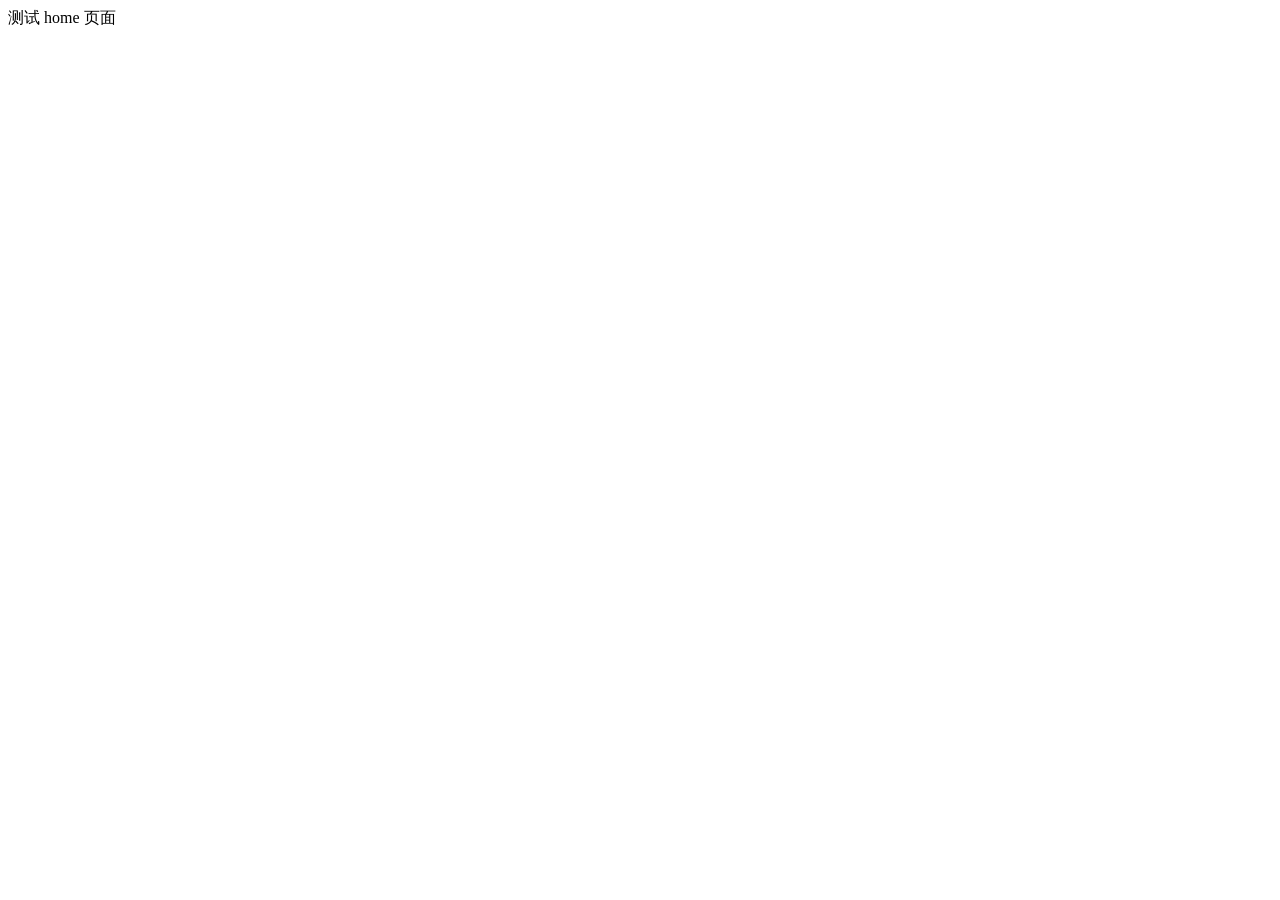
==== index.html @ ae9f03b3 "测试 home 页面" ====
<!DOCTYPE html>
<html lang="en">
<head>
  <meta charset="UTF-8">
  <meta name="viewport" content="width=device-width, initial-scale=1.0">
  <title>Document</title>
</head>
<body>
  <div>测试 home 页面</div>
</body>
</html>
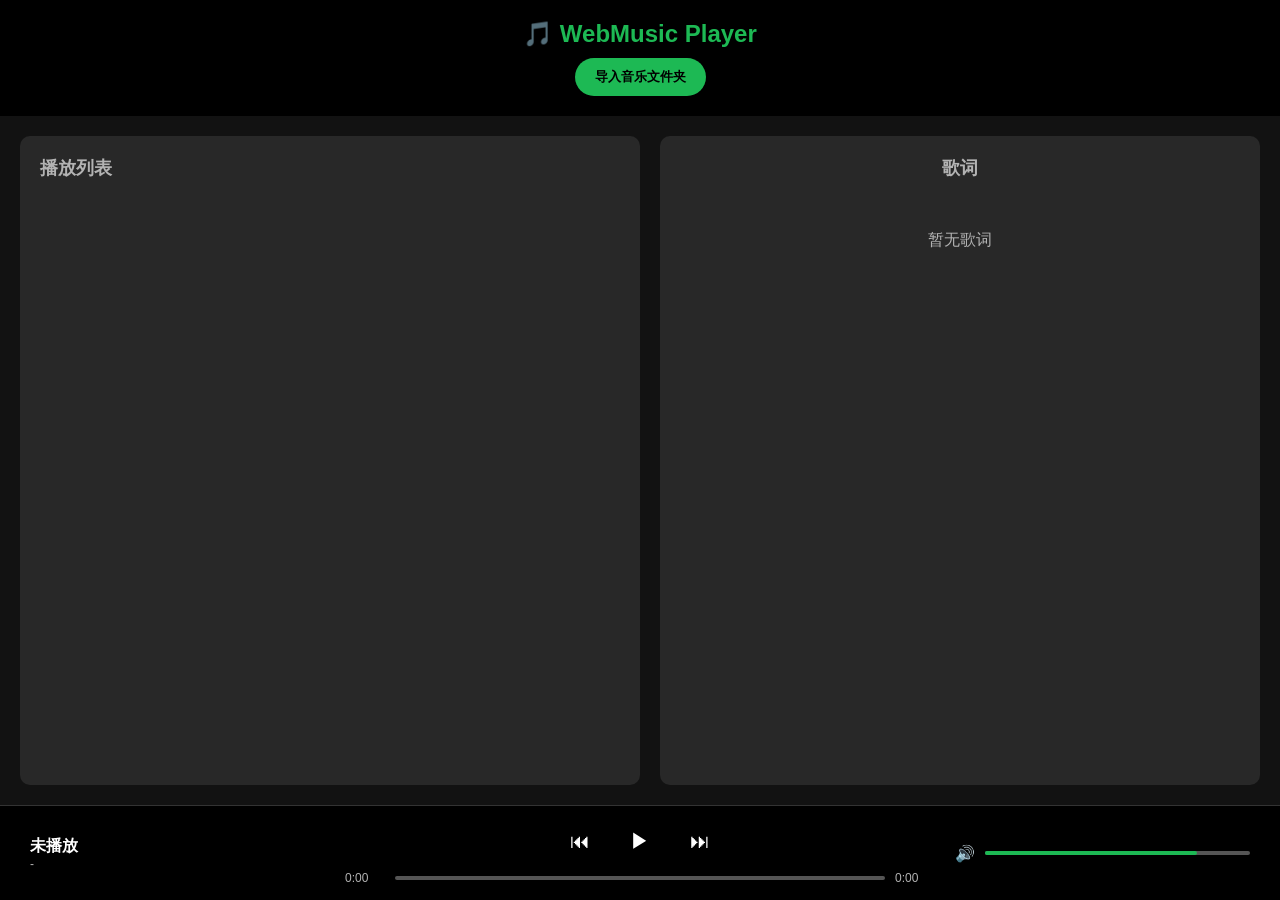
==== commit 00190e25: "优化结构" ====
--- a/index.html
+++ b/index.html
@@ -1,11 +1,65 @@
 <!DOCTYPE html>
-<html lang="en">
+<html lang="zh-CN">
+
 <head>
-  <meta charset="UTF-8">
-  <meta name="viewport" content="width=device-width, initial-scale=1.0">
-  <title>Document</title>
+    <meta charset="UTF-8">
+    <meta name="viewport" content="width=device-width, initial-scale=1.0">
+    <title>CloudMusic WebApp</title>
+    <link rel="shortcut icon" href="icons/favicon.png" type="image/x-icon">
+    <link rel="stylesheet" href="index.css">
 </head>
+
 <body>
-  <div>测试 home 页面</div>
+
+    <div class="header">
+        <h1>🎵 WebMusic Player</h1>
+        <button class="btn-import" onclick="importFolder()">导入音乐文件夹</button>
+        <input type="file" id="fileInput" webkitdirectory multiple hidden>
+    </div>
+
+    <div class="main-content">
+        <div class="playlist-container">
+            <h2>播放列表</h2>
+            <div id="playlist"></div>
+        </div>
+        <div class="lyrics-container" id="lyricsBox">
+            <h2>歌词</h2>
+            <div id="lyricsContent" class="no-lyrics">暂无歌词</div>
+        </div>
+    </div>
+
+    <div class="player-bar">
+        <div class="now-playing">
+            <div class="song-title" id="currentTitle">未播放</div>
+            <div class="song-artist" id="currentArtist">-</div>
+        </div>
+
+        <div class="player-controls">
+            <div class="buttons">
+                <button class="ctrl-btn" onclick="prevTrack()">⏮</button>
+                <button class="ctrl-btn play-btn" id="playBtn" onclick="togglePlay()">▶</button>
+                <button class="ctrl-btn" onclick="nextTrack()">⏭</button>
+            </div>
+            <div class="progress-container">
+                <span class="time" id="currentTime">0:00</span>
+                <div class="progress-bar" id="progressBar" onclick="seekAudio(event)">
+                    <div class="progress-fill" id="progressFill"></div>
+                </div>
+                <span class="time" id="duration">0:00</span>
+            </div>
+        </div>
+
+        <div class="volume-container">
+            <span style="font-size: 16px;">🔊</span>
+            <div class="volume-bar" id="volumeBar" onclick="setVolume(event)">
+                <div class="volume-fill" id="volumeFill" style="width: 80%"></div>
+            </div>
+        </div>
+    </div>
+
+    <audio id="audioPlayer"></audio>
+
+    <script src="index.js"></script>
 </body>
+
 </html>
--- a/index.css
+++ b/index.css
@@ -0,0 +1,281 @@
+:root {
+  --primary-color: #1db954;
+  --bg-color: #121212;
+  --card-bg: #282828;
+  --text-color: #ffffff;
+  --text-secondary: #b3b3b3;
+  --text-active-color: #e6db0c;
+}
+
+* {
+  margin: 0;
+  padding: 0;
+  box-sizing: border-box;
+}
+
+body {
+  font-family: 'Segoe UI', Tahoma, Geneva, Verdana, sans-serif;
+  background-color: var(--bg-color);
+  color: var(--text-color);
+  height: 100vh;
+  display: flex;
+  flex-direction: column;
+  overflow: hidden;
+}
+
+/* 顶部区域 */
+.header {
+  padding: 20px;
+  text-align: center;
+  background-color: #000;
+}
+
+.header h1 {
+  color: var(--primary-color);
+  font-size: 24px;
+  margin-bottom: 10px;
+}
+
+.btn-import {
+  background: var(--primary-color);
+  color: #000;
+  border: none;
+  padding: 10px 20px;
+  border-radius: 20px;
+  cursor: pointer;
+  font-weight: bold;
+  transition: 0.3s;
+}
+
+.btn-import:hover {
+  transform: scale(1.05);
+}
+
+/* 中间内容区 */
+.main-content {
+  flex: 1;
+  display: flex;
+  overflow: hidden;
+  padding: 20px;
+  gap: 20px;
+}
+
+/* 播放列表 */
+.playlist-container {
+  flex: 1;
+  background: var(--card-bg);
+  border-radius: 10px;
+  padding: 20px;
+  overflow-y: auto;
+}
+
+.playlist-container h2 {
+  margin-bottom: 15px;
+  color: var(--text-secondary);
+  font-size: 18px;
+}
+
+.track-item {
+  padding: 12px;
+  border-radius: 8px;
+  cursor: pointer;
+  display: flex;
+  align-items: center;
+  transition: 0.2s;
+  margin-bottom: 5px;
+}
+
+.track-item:hover {
+  background: rgba(255, 255, 255, 0.1);
+}
+
+.track-item.active {
+  background: rgba(29, 185, 84, 0.2);
+  color: var(--primary-color);
+}
+
+.track-item .track-name {
+  flex: 1;
+  white-space: nowrap;
+  overflow: hidden;
+  text-overflow: ellipsis;
+}
+
+/* 歌词区域 */
+.lyrics-container {
+  flex: 1;
+  background: var(--card-bg);
+  border-radius: 10px;
+  padding: 20px 10px;
+  overflow-y: auto;
+  text-align: center;
+  position: relative;
+}
+
+.lyrics-container h2 {
+  margin-bottom: 15px;
+  color: var(--text-secondary);
+  font-size: 18px;
+}
+
+.lyric-line {
+  padding: 8px 0;
+  color: var(--text-secondary);
+  font-size: 16px;
+}
+
+.lyric-line .lyric-text {
+  transition: 0.3s;
+}
+
+.lyric-line.active .lyric-text {
+  background: linear-gradient(135deg, #ff0 30%, #f00 50%, #f093fb 70%, #fff 90%);
+  /* background: url('https://picsum.photos/800/400') no-repeat center center; */
+  background-clip: text;
+  color: transparent;
+  transform: scale(1.1);
+  display: inline-block;
+}
+
+.no-lyrics {
+  color: var(--text-secondary);
+  margin-top: 50px;
+}
+
+/* 底部播放器 */
+.player-bar {
+  background: #000;
+  padding: 15px 30px;
+  display: flex;
+  align-items: center;
+  gap: 20px;
+  border-top: 1px solid #333;
+}
+
+.now-playing {
+  flex: 1;
+  display: flex;
+  flex-direction: column;
+  min-width: 0;
+}
+
+.now-playing .song-title {
+  font-weight: bold;
+  white-space: nowrap;
+  overflow: hidden;
+  text-overflow: ellipsis;
+}
+
+.now-playing .song-artist {
+  font-size: 12px;
+  color: var(--text-secondary);
+}
+
+.player-controls {
+  display: flex;
+  flex-direction: column;
+  align-items: center;
+  flex: 2;
+  gap: 10px;
+}
+
+.buttons {
+  display: flex;
+  align-items: center;
+  gap: 20px;
+}
+
+.ctrl-btn {
+  background: none;
+  border: none;
+  color: var(--text-color);
+  cursor: pointer;
+  font-size: 20px;
+  width: 40px;
+  height: 40px;
+  display: flex;
+  align-items: center;
+  justify-content: center;
+  border-radius: 50%;
+  transition: 0.2s;
+}
+
+.ctrl-btn:hover {
+  color: var(--primary-color);
+}
+
+.ctrl-btn.play-btn {}
+
+.ctrl-btn.play-btn:hover {
+  transform: scale(1.1);
+}
+
+.progress-container {
+  display: flex;
+  align-items: center;
+  width: 100%;
+  gap: 10px;
+}
+
+.time {
+  font-size: 12px;
+  color: var(--text-secondary);
+  min-width: 40px;
+}
+
+.progress-bar,
+.volume-bar {
+  flex: 1;
+  height: 4px;
+  background: #555;
+  border-radius: 2px;
+  cursor: pointer;
+  position: relative;
+}
+
+.progress-bar:hover,
+.volume-bar:hover {
+  height: 6px;
+}
+
+.progress-fill,
+.volume-fill {
+  height: 100%;
+  background: var(--primary-color);
+  border-radius: 2px;
+  width: 0%;
+  pointer-events: none;
+}
+
+.volume-container {
+  flex: 1;
+  display: flex;
+  align-items: center;
+  gap: 10px;
+  justify-content: flex-end;
+}
+
+::-webkit-scrollbar {
+  width: 6px;
+  height: 6px;
+}
+
+::-webkit-scrollbar-track {
+  background-color: transparent;
+}
+
+::-webkit-scrollbar-thumb {
+  background-color: #444;
+  border-radius: 10px;
+}
+
+/*
+.playlist-container::-webkit-scrollbar-thumb,
+.lyrics-container::-webkit-scrollbar-thumb {
+  background-color: transparent;
+}
+.lyrics-container:hover::-webkit-scrollbar-thumb,
+.playlist-container:hover::-webkit-scrollbar-thumb {
+  background-color: #444;
+}
+*/
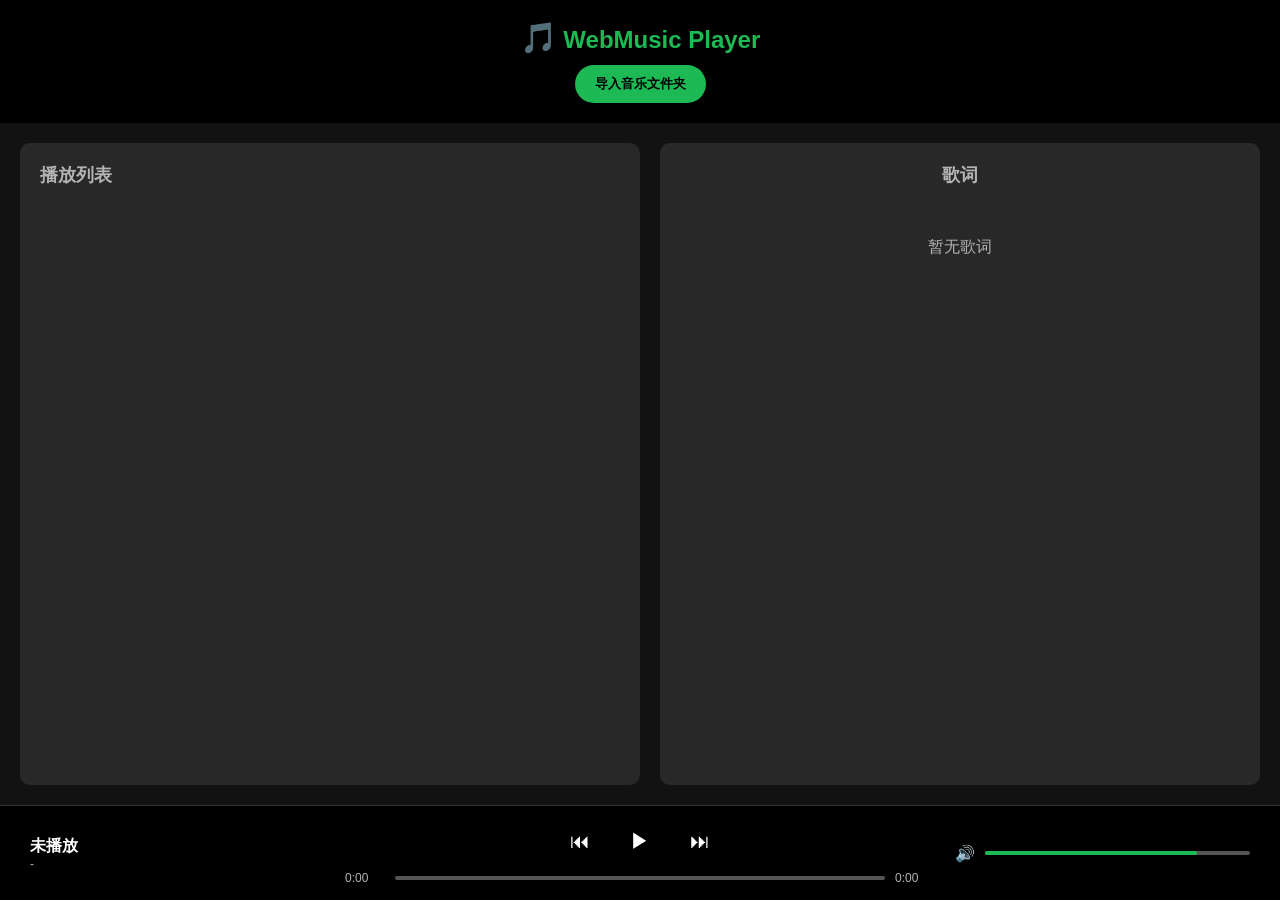
==== commit ab501211: "随便测测囖" ====
--- a/index.html
+++ b/index.html
@@ -12,7 +12,10 @@
 <body>
 
     <div class="header">
-        <h1>🎵 WebMusic Player</h1>
+        <h1>
+            <a href="gauge-clock.html" style="font-size: 30px; text-decoration: none;">🎵</a>
+            WebMusic Player
+        </h1>
         <button class="btn-import" onclick="importFolder()">导入音乐文件夹</button>
         <input type="file" id="fileInput" webkitdirectory multiple hidden>
     </div>
